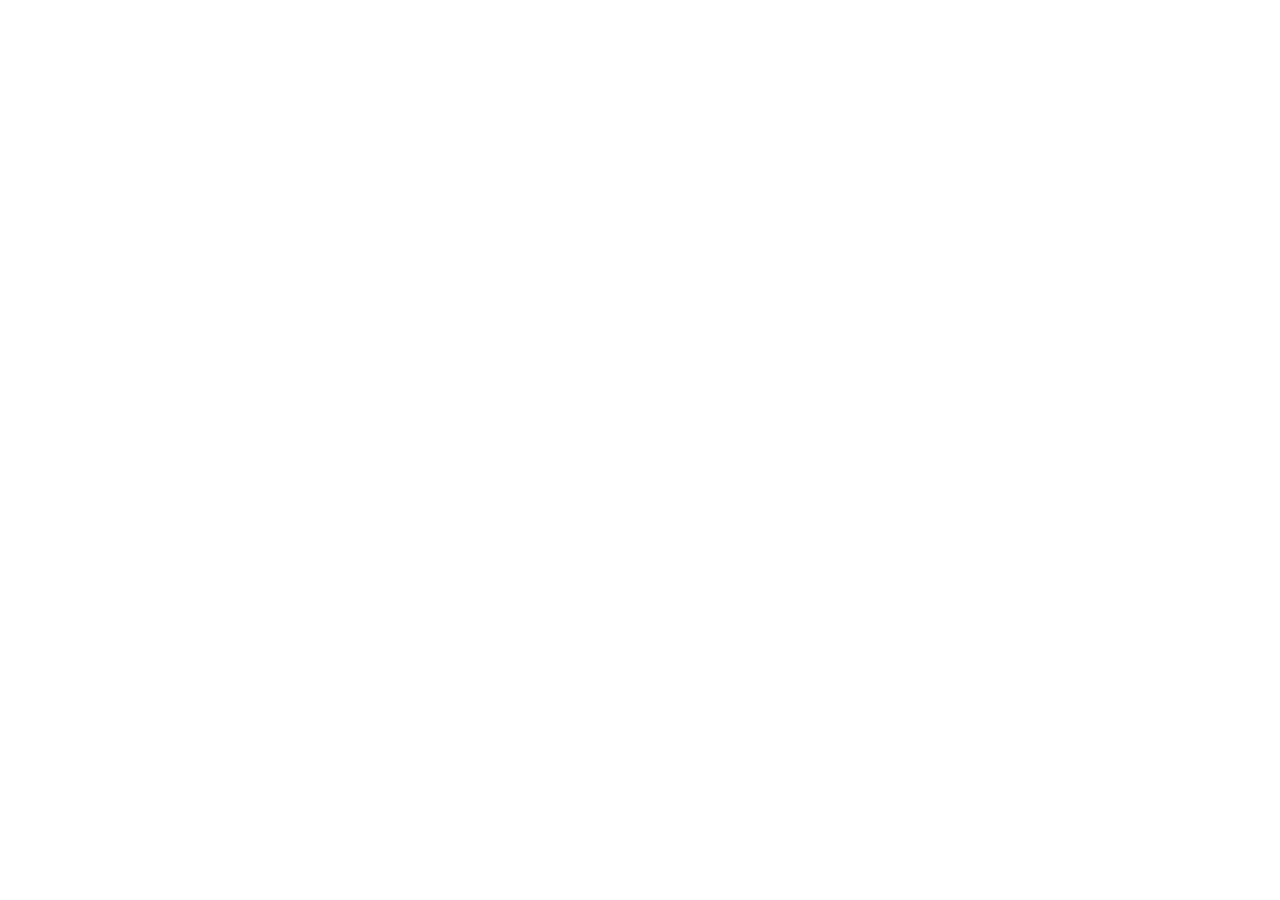
==== ex1-manipulacao-dom/index.html @ 6fe4b442 "colocado arquivos no repositório" ====
<!DOCTYPE html>
<html lang="pt-br">
<head>
  <meta charset="UTF-8">
  <meta name="viewport" content="width=device-width, initial-scale=1.0">
  <title>Exercício 1: Manipulação do DOM</title>
</head>
<body>
  <!-- Botão que será usado para interagir com o JavaScript -->

  <!-- 1ª Digitação (Aqui) -->

  <!-- Parágrafo que será modificado pelo JavaScript -->

  <!-- 2ª Digitação (Aqui) -->

  <!-- Inclui o arquivo JavaScript -->
  <script src="script.js"></script>
</body>
</html>
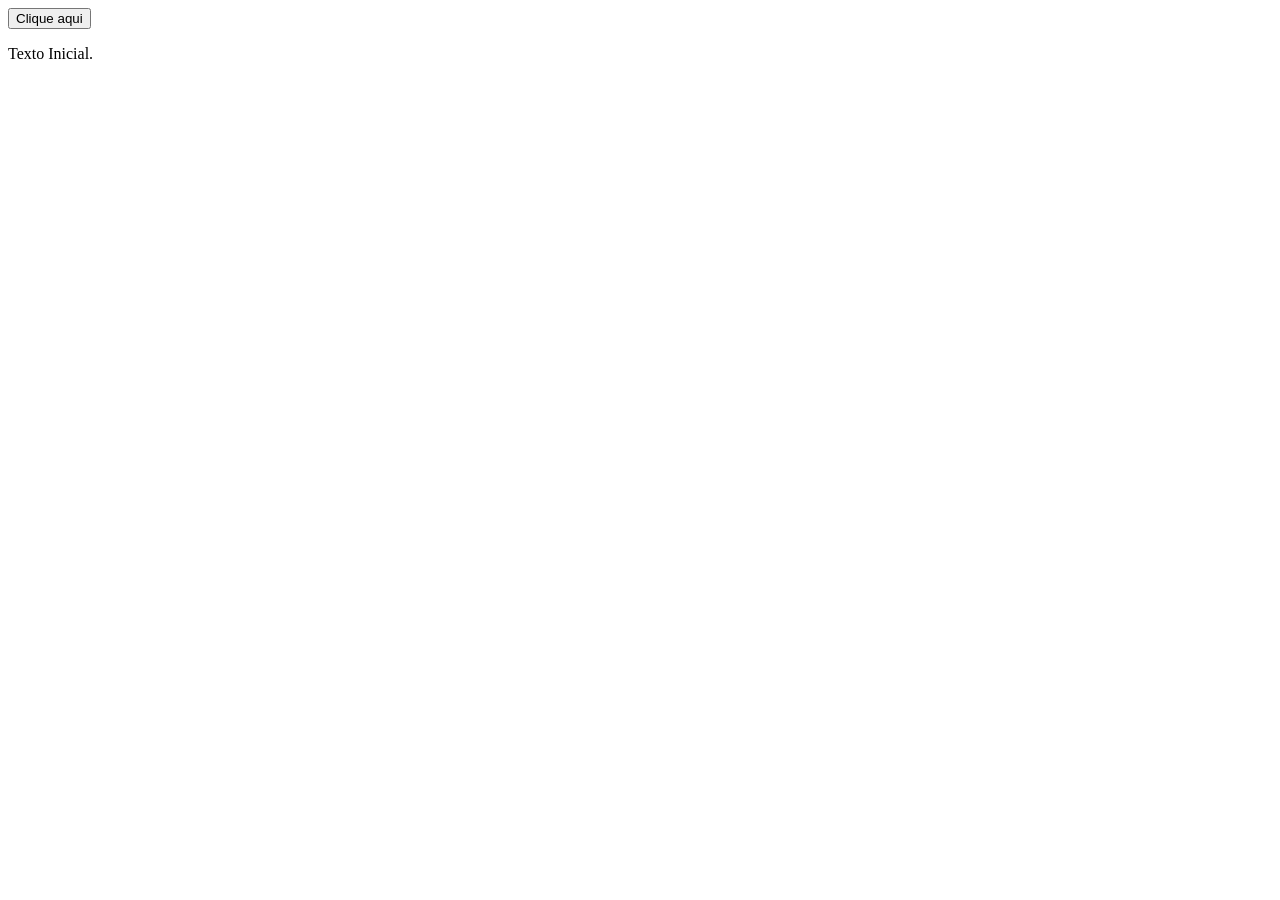
==== commit 60ff5d4c: "Feito ex1" ====
--- a/ex1-manipulacao-dom/index.html
+++ b/ex1-manipulacao-dom/index.html
@@ -9,11 +9,10 @@
   <!-- Botão que será usado para interagir com o JavaScript -->
 
   <!-- 1ª Digitação (Aqui) -->
-
-  <!-- Parágrafo que será modificado pelo JavaScript -->
+  <button id="myButton">Clique aqui</button><!-- Parágrafo que será modificado pelo JavaScript -->
 
   <!-- 2ª Digitação (Aqui) -->
-
+  <p id="myText">Texto Inicial.</p>
   <!-- Inclui o arquivo JavaScript -->
   <script src="script.js"></script>
 </body>
